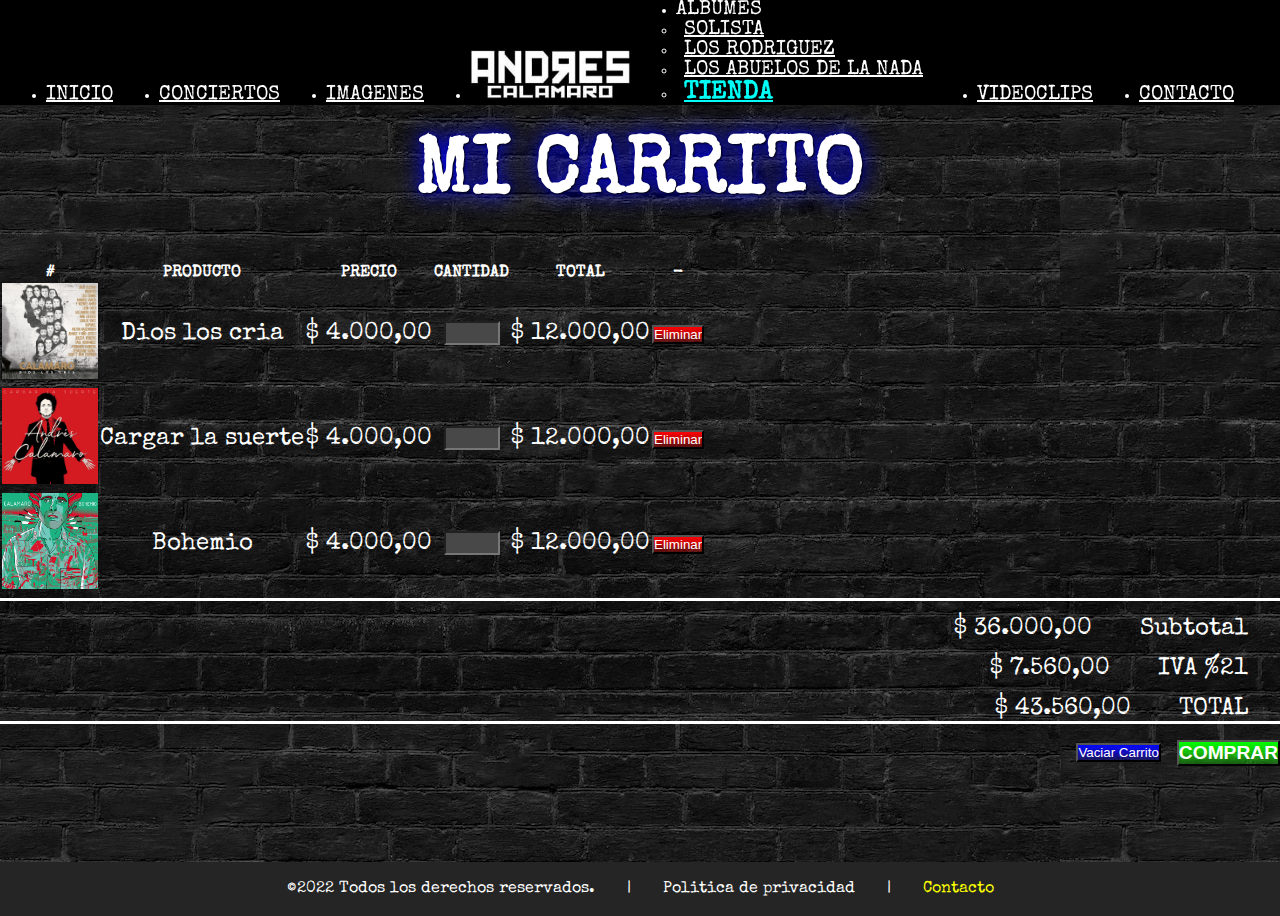
==== pages/carrito.html @ c24d17b8 "Implementacion JS pagina tienda. Respuesta boton agregar y numero carrito" ====
<!DOCTYPE html>
<html lang="es">
<head>
    <meta charset="UTF-8">
    <meta http-equiv="X-UA-Compatible" content="IE=edge">
    <meta name="viewport" content="width=device-width, initial-scale=1.0">
    <meta name="description" content="Finaliza la compra y llevate todos los productos de tu carrito">
    <meta name="keywords" content="Andres, Calamaro, Musica, Music, Rock, Cantante, Singer, Albumes, Recitales, Videoclips">
    <link rel="shortcut icon" href="../assets/favicon.jpg" type="image/x-icon">
    <link href="https://cdn.jsdelivr.net/npm/bootstrap@5.2.0-beta1/dist/css/bootstrap.min.css" rel="stylesheet" integrity="sha384-0evHe/X+R7YkIZDRvuzKMRqM+OrBnVFBL6DOitfPri4tjfHxaWutUpFmBp4vmVor" crossorigin="anonymous">
    <link rel="stylesheet" href="../styles/styles.css">
    <title>Andres Calamaro | Carrito</title>
</head>

<body>

     <!-- Cabecera de la pagina -->
    <header class="container-fluid">
           <!-- Barra de navegacion -->
        <nav class="row navbar navbar-expand-lg navbar-dark">
            <!-- Enlaces de navegacion -->
            <div class="container-fluid hamburguesa">
                <div class="divHamburguesa">
                    <a class="logo logoHamburguesa" href="../index.html">
                    <img src="../assets/logoNegro.png" alt="Logo" title="Logo" height="50px" width="160px" />        
                    </a>
                    <button class="navbar-toggler" type="button" data-bs-toggle="collapse" data-bs-target="#navbarNavDropdown" aria-controls="navbarNavDropdown" aria-expanded="false" aria-label="Toggle navigation">
                      <span class="navbar-toggler-icon"></span>
                    </button> 
                </div>    
                <div class="collapse navbar-collapse" id="navbarNavDropdown">
                  <ul class="navbar-nav">
                    <li class="nav-item">
                      <a class="nav-link" href="../index.html">INICIO</a>
                    </li>
                    <li class="nav-item">
                      <a class="nav-link" aria-current="page" href="conciertos.html">CONCIERTOS</a>
                    </li>
                    <li class="nav-item">
                      <a class="nav-link" href="imagenes.html">IMAGENES</a>
                    </li>
                    <!-- Logo de la pagina -->
                    <li class="nav-item logoli">
                      <a class="nav-link logo" href="../index.html">
                          <img src="../assets/logoNegro.png" alt="Logo" title="Logo" height="50px" width="160px" />        
                      </a>
                    </li>
                    <!-- Fin logo de la pagina -->
                    <li class="nav-item dropdown">
                      <a class="nav-link dropdown-toggle" id="navbarDropdownMenuLink" role="button" data-bs-toggle="dropdown" aria-expanded="false">
                        ALBUMES
                      </a>
                      <ul class="dropdown-menu" aria-labelledby="navbarDropdownMenuLink">
                        <li><a class="dropdown-item" href="solista.html">SOLISTA</a></li>
                        <li><a class="dropdown-item" href="losRodriguez.html">LOS RODRIGUEZ</a></li>
                        <li><a class="dropdown-item" href="losAbuelosDeLaNada.html">LOS ABUELOS DE LA NADA</a></li>
                        <li><a class="dropdown-item itemTienda" href="tienda.html">TIENDA</a></li>
                      </ul>
                    </li>
                    <li class="nav-item">
                      <a class="nav-link" href="videoclips.html">VIDEOCLIPS</a>
                    </li>
                    <li class="nav-item">
                      <a class="nav-link" href="contacto.html">CONTACTO</a>
                    </li>
                  </ul>
                  <!-- Fin enlaces de navegacion -->
                </div>
            </div>       
        </nav>
        <!-- Fin de la barra de navegacion -->
    </header>
    <!-- Fin de la cabecera -->
    
    <main class="container">
        <div class="row">
          <!-- Titulo -->
          <h1>MI CARRITO</h1> 
          <!-- Fin titulo -->
        <div class="row">
          <div class="table-responsive">
          <table class="table caption-top">
            <thead class="table-dark">
              <tr>
                <th scope="col">#</th>
                <th scope="col">PRODUCTO</th>
                <th scope="col">PRECIO</th>
                <th scope="col">CANTIDAD</th>
                <th scope="col">TOTAL</th>
                <th scope="col">-</th>
              </tr>
            </thead>
            <tbody>
              <tr>
                <th scope="row"><img src="../assets/diosLosCria.jpg" alt="Dios los cria"></th>
                <td>Dios los cria</td>
                <td>$ 4.000,00</td>
                <td><input class="cantidad" type="number" value="cantidad" min="1" max="99"></td>
                <td>$ 12.000,00</td>
                <td><input class="btn botonEliminar" type="submit" value="Eliminar" ></td>
              </tr>
              <tr>
                <th scope="row"><img src="../assets/cargarLaSuerte.jpg" alt="Cargar la suerte"></th>
                <td>Cargar la suerte</td>
                <td>$ 4.000,00</td>
                <td><input class="cantidad" type="number" value="cantidad" min="1" max="99"></td>
                <td>$ 12.000,00</td>
                <td><input class="btn botonEliminar" type="submit" value="Eliminar" ></td>
              </tr>
              <tr>
                <th scope="row"><img src="../assets/bohemio.png" alt="Bohemio"></th>
                <td>Bohemio</td>
                <td>$ 4.000,00</td>
                <td><input class="cantidad" type="number" value="cantidad" min="1" max="99"></td>
                <td>$ 12.000,00</td>
                <td><input class="btn botonEliminar" type="submit" value="Eliminar"></td>
              </tr>
            </tbody>
          </table>
          </div>

          <div class="calculo">
            <ul>
              <li id="subtotal">$ 36.000,00</li>
              <li>Subtotal</li>
            </ul>
            <ul>
              <li id="iva">$ 7.560,00</li>
              <li>IVA %21</li>
            </ul>
            <ul>
              <li id="total">$ 43.560,00</li>
              <li>TOTAL</li>
            </ul>
          </div>
          
          <div class="botonesCarrito">
            <input class="btn botonVaciarCarrito" type="submit" value="Vaciar Carrito">
            <input class="btn botonComprar" type="submit" value="COMPRAR">  
          </div>
        
        </div>
    </main>   

    <!-- Pie de pagina -->
    <footer class="container-fluid">
        <div class="row">
          <ul>
            <li>©2022 Todos los derechos reservados.</li>
            <li>|</li>
            <li>Politica de privacidad</li>
            <li>|</li>
            <li><a href="contacto.html">Contacto</a></li>
        </ul>
        </div>        
    </footer>
    <!-- Fin pie de pagina -->

    <script src="https://cdn.jsdelivr.net/npm/bootstrap@5.2.0-beta1/dist/js/bootstrap.bundle.min.js" integrity="sha384-pprn3073KE6tl6bjs2QrFaJGz5/SUsLqktiwsUTF55Jfv3qYSDhgCecCxMW52nD2" crossorigin="anonymous"></script>
    <script src="/js/javascript.js"></script>
  </body>

</html>
---- styles/styles.css ----
@import url("https://fonts.googleapis.com/css2?family=Special+Elite&display=swap");
@keyframes aparecer {
  0% {
    opacity: 0;
  }
  100% {
    opacity: 1;
  }
}
@keyframes alejar {
  0% {
    transform: scale(2);
  }
  100% {
    transform: scale(1);
  }
}
* {
  margin: 0;
  padding: 0;
  box-sizing: border-box;
}

header, body, footer {
  font-family: "Special Elite", cursive;
  color: #ffffff;
}

body {
  display: grid;
  grid-template-columns: 1fr;
  grid-template-rows: 1.3fr auto 1fr;
  align-content: space-between;
  background-image: url("../assets/ImagenFondo.png");
  background-color: #000000;
}

h1 {
  text-align: center;
  text-shadow: 1px 1px 2px #020202, 0 0 25px #0000ff, 0 0 5px #00008b;
  font-size: 5rem;
  font-weight: bold;
  padding-top: 2rem;
  padding-bottom: 3rem;
  animation: alejar 3s;
}

main {
  text-align: center;
  padding: 2rem 0 6rem 0;
  animation: aparecer 3s;
}

/* navbar //////////////////////////////////////////////////////////////////// */
.navbar {
  position: fixed;
  width: 100%;
  z-index: 1;
  background-color: #000000;
}
.navbar .navbar-nav {
  display: flex;
  flex-direction: row;
  justify-content: space-evenly;
  align-items: flex-end;
  background-color: #000000;
  width: 100%;
}
.navbar .navbar-nav .nav-item .nav-link {
  color: #ffffff;
  font-size: 20px;
  transition: 0.5s;
}
.navbar .navbar-nav .nav-item .nav-link.active, .navbar .navbar-nav .nav-item .nav-link:hover {
  color: #ad0c0c !important;
  text-decoration: underline overline #ad0c0c;
  transform: scale(1.2);
}
.navbar .navbar-nav .nav-item .nav-link.logo {
  transform: none;
}
.navbar .navbar-nav .nav-item .dropdown-menu {
  background-color: #000000;
  z-index: 1;
}
.navbar .navbar-nav .nav-item .dropdown-menu .dropdown-item {
  padding: 0.5rem;
  font-size: 20px;
  text-align: center;
  color: #ffffff;
  white-space: unset;
  transition: 0.5s;
}
.navbar .navbar-nav .nav-item .dropdown-menu .dropdown-item:hover {
  text-decoration: none;
  background: none;
  color: #ffff00;
}
.navbar .navbar-nav .nav-item .dropdown-menu .dropdown-item.itemTienda {
  color: #00fff7;
  font-size: 25px;
  font-weight: bolder;
}
.navbar .navbar-nav .nav-item .dropdown-menu .dropdown-item.itemTienda:hover {
  transform: scale(1.3);
}

/* footer //////////////////////////////////////////////////////////////////// */
footer ul {
  list-style-type: none;
  display: flex;
  flex-direction: row;
  justify-content: center;
  align-items: center;
  padding: 1.2rem;
  gap: 2rem;
  background-color: #252525;
  margin-bottom: 0;
}
footer ul li {
  color: #ffffff;
  text-decoration: none;
}
footer ul li a {
  color: #fbff00;
  text-decoration: none;
}
footer ul li a:hover {
  text-decoration: underline;
  color: #fbff00;
}

/* ///////////////////////////////////////////////////////////////////////////////////////////////////////////////////////////////////////////// */
/* /////////////////////////////////////////////// R E S P O N S I V E - G E N E R A L ////////////////////////////////////////////////////////// *
/* ///////////////////////////////////////////////////////////////////////////////////////////////////////////////////////////////////////////// */
@media screen and (min-width: 993px) {
  .divHamburguesa {
    display: none;
  }
}
@media screen and (max-width: 992px) {
  .navbar .hamburguesa {
    justify-content: center !important;
  }
  .navbar .hamburguesa .divHamburguesa {
    display: flex;
    flex-direction: column;
    justify-content: center;
    align-items: unset;
    gap: 10px;
  }
  .navbar .hamburguesa .divHamburguesa .navbar-toggler {
    padding: 0;
    font-size: 1rem;
  }
  .navbar .navbar-nav {
    display: flex;
    flex-direction: column;
    justify-content: center;
    align-items: center;
  }
  .navbar .navbar-nav .nav-item {
    width: 100%;
    text-align: center;
    border: #ffffff solid;
    padding-top: 3px;
  }
  .navbar .navbar-nav .nav-item .dropdown-menu {
    padding: 0;
    background-color: #000000;
  }
  .navbar .navbar-nav .nav-item .dropdown-menu .dropdown-item {
    border: #ff4242 solid;
    padding-top: 12px;
  }
  .navbar .navbar-nav .logoli {
    display: none;
  }
}
/* ///////////////////////////////////////////////////////////////////////////////////////////////////////////////////////////////////////////// */
/* //////////////////////////////////////////////////////// T A B L E T ///////////////////////////////////////////////////////////////////////// *
/* ///////////////////////////////////////////////////////////////////////////////////////////////////////////////////////////////////////////// */
@media screen and (max-width: 768px) {
  body {
    grid-template-columns: 100%;
    grid-template-rows: 1fr auto auto;
  }
  h1 {
    font-size: 4rem;
    margin-top: 6rem !important;
  }
  footer ul {
    display: flex;
    flex-direction: column;
    justify-content: center;
    align-items: center;
    gap: 0.5rem;
  }
}
/* ///////////////////////////////////////////////////////////////////////////////////////////////////////////////////////////////////////////// */
/* //////////////////////////////////////////////////////// M O B I L E //////////////////////////////////////////////////////////////////////// */
/* ///////////////////////////////////////////////////////////////////////////////////////////////////////////////////////////////////////////// */
@media screen and (max-width: 390px) {
  h1 {
    font-size: 2.5rem;
  }
}
.index {
  display: flex;
  flex-direction: row;
  justify-content: center;
  align-items: center;
  gap: 3rem;
}
.index .bio {
  text-align: justify;
  font-size: 28px;
}
.index .imagenIndex {
  border-radius: 50%;
  max-width: 100%;
  height: auto;
  transition: all 2s;
  padding-right: 1rem;
}
.index .imagenIndex:hover {
  transform: rotateY(180deg);
}

.redesSociales {
  list-style-type: none;
  display: flex;
  flex-direction: row;
  justify-content: center;
  align-items: center;
  padding: 2rem;
  gap: 3rem;
  margin-top: 2rem;
}
.redesSociales img {
  transition: all 1s;
}
.redesSociales img:hover {
  transform: scale(1.5);
}

/* ///////////////////////////////////////////////////////////////////////////////////////////////////////////////////////////////////////////// */
/* /////////////////////////////////////////////// R E S P O N S I V E - G E N E R A L ////////////////////////////////////////////////////////// *
/* ///////////////////////////////////////////////////////////////////////////////////////////////////////////////////////////////////////////// */
@media screen and (max-width: 992px) {
  .index {
    flex-flow: column wrap;
  }
  .index .bio {
    min-width: 100%;
  }
  .index .imagenIndex {
    padding-right: 1rem;
    padding-left: 1rem;
  }
}
/* ///////////////////////////////////////////////////////////////////////////////////////////////////////////////////////////////////////////// */
/* //////////////////////////////////////////////////////// T A B L E T ///////////////////////////////////////////////////////////////////////// *
/* ///////////////////////////////////////////////////////////////////////////////////////////////////////////////////////////////////////////// */
@media screen and (max-width: 768px) {
  .redesSociales {
    display: grid;
    grid-template-areas: "red1 . red2 . red3" ". red4 . red5 .";
    justify-content: center;
    max-width: 100%;
  }
  .redesSociales .red1 {
    grid-area: red1;
  }
  .redesSociales .red2 {
    grid-area: red2;
  }
  .redesSociales .red3 {
    grid-area: red3;
  }
  .redesSociales .red4 {
    grid-area: red4;
  }
  .redesSociales .red5 {
    grid-area: red5;
  }
  .redesSociales img {
    transform: scale(1.2);
  }
}
/* ///////////////////////////////////////////////////////////////////////////////////////////////////////////////////////////////////////////// */
/* //////////////////////////////////////////////////////// M O B I L E //////////////////////////////////////////////////////////////////////// */
/* ///////////////////////////////////////////////////////////////////////////////////////////////////////////////////////////////////////////// */
@media screen and (max-width: 576px) {
  .index .bio {
    hyphens: auto;
  }
  .redesSociales {
    display: grid;
    grid-template-areas: "red1 . red2" ". red3 ." "red4 . red5";
    justify-content: center;
  }
  .redesSociales .red1 {
    grid-area: red1;
  }
  .redesSociales .red2 {
    grid-area: red2;
  }
  .redesSociales .red3 {
    grid-area: red3;
  }
  .redesSociales .red4 {
    grid-area: red4;
  }
  .redesSociales .red5 {
    grid-area: red5;
  }
}
.albumes h2 {
  text-shadow: 1px 1px 2px #020202, 0 0 25px #ff0000, 0 0 5px #8b0000;
  font-size: 4rem;
  font-weight: bold;
  text-align: left;
  margin-bottom: 0 !important;
  margin-top: 3rem !important;
}
.albumes div img {
  border-radius: 12px;
  width: 100%;
  transition: all 1s;
}
.albumes div img:hover {
  filter: saturate(200%);
}
.albumes div iframe {
  border-radius: 12px;
  width: 100%;
  height: 100%;
}

/* ///////////////////////////////////////////////////////////////////////////////////////////////////////////////////////////////////////////// */
/* /////////////////////////////////////////////// R E S P O N S I V E - G E N E R A L ////////////////////////////////////////////////////////// *
/* ///////////////////////////////////////////////////////////////////////////////////////////////////////////////////////////////////////////// */
@media screen and (max-width: 1200px) {
  .albumes h2 {
    font-size: 3rem;
  }
}
@media screen and (max-width: 992px) {
  .albumes h2 {
    font-size: 2rem;
  }
}
/* ///////////////////////////////////////////////////////////////////////////////////////////////////////////////////////////////////////////// */
/* //////////////////////////////////////////////////////// T A B L E T ///////////////////////////////////////////////////////////////////////// *
/* ///////////////////////////////////////////////////////////////////////////////////////////////////////////////////////////////////////////// */
@media screen and (max-width: 768px) {
  .albumes h2 {
    text-align: center;
    font-size: 3rem;
  }
  .albumes div {
    display: flex;
    flex-direction: column;
    justify-content: center;
    align-items: center;
    gap: 5px;
  }
  .albumes div img {
    width: 100%;
    height: auto;
  }
  .albumes div iframe {
    width: 100%;
    height: 30rem;
  }
}
/* ///////////////////////////////////////////////////////////////////////////////////////////////////////////////////////////////////////////// */
/* //////////////////////////////////////////////////////// M O B I L E //////////////////////////////////////////////////////////////////////// */
/* ///////////////////////////////////////////////////////////////////////////////////////////////////////////////////////////////////////////// */
@media screen and (max-width: 576px) {
  .albumes h2 {
    font-size: 2rem;
  }
}
.conciertos .concierto {
  text-align: center;
  font-size: 30px;
  margin-bottom: 3rem;
}
.conciertos .concierto img {
  width: 35px;
  height: 25px;
}
.conciertos .concierto button {
  background: linear-gradient(to bottom, #ff0000, rgba(255, 0, 0, 0.6862745098), rgba(255, 0, 0, 0.2666666667));
}
.conciertos .concierto button:hover {
  filter: saturate(150%);
}
.conciertos .concierto button:active {
  transform: scale(0.9);
  background: linear-gradient(to bottom, #ffffff, rgba(169, 169, 169, 0.6862745098), rgba(0, 0, 0, 0.3725490196));
}

/* ///////////////////////////////////////////////////////////////////////////////////////////////////////////////////////////////////////////// */
/* //////////////////////////////////////////////////////// T A B L E T ///////////////////////////////////////////////////////////////////////// *
/* ///////////////////////////////////////////////////////////////////////////////////////////////////////////////////////////////////////////// */
@media screen and (max-width: 768px) {
  .conciertos {
    width: 100%;
  }
}
/* ///////////////////////////////////////////////////////////////////////////////////////////////////////////////////////////////////////////// */
/* //////////////////////////////////////////////////////// M O B I L E //////////////////////////////////////////////////////////////////////// */
/* ///////////////////////////////////////////////////////////////////////////////////////////////////////////////////////////////////////////// */
@media screen and (max-width: 576px) {
  .fechasDeConciertos {
    font-size: 3.5rem;
  }
}
@media screen and (max-width: 390px) {
  .fechasDeConciertos {
    font-size: 2.5rem;
  }
}
.formulario {
  display: flex;
  flex-direction: row;
  justify-content: center;
  align-items: center;
}
.formulario form {
  font-size: 1rem;
  width: min-content;
  max-width: 100%;
  background-color: #000000;
  padding: 4rem;
  border-radius: 2%;
}
.formulario form input {
  text-align: center;
}
.formulario form textarea {
  max-width: 100%;
  border-radius: 2%;
  padding: 1rem;
}
.formulario form select option {
  text-align: center;
}
.formulario form label {
  font-size: 1.3rem;
  text-shadow: 1px 1px 2px #020202, 0 0 25px #ff0000, 0 0 5px #8b0000;
}
.formulario form .btn-enviar {
  background: linear-gradient(to bottom, #0000ff, rgba(17, 0, 255, 0.6862745098), rgba(0, 0, 255, 0.2666666667));
  color: #ffffff;
}
.formulario form .btn-enviar:active {
  transform: scale(0.9);
}
.formulario form .btn-restablecer {
  background: linear-gradient(to bottom, #9d9999, rgba(77, 77, 80, 0.6862745098), rgba(27, 27, 28, 0.2666666667));
  color: #ffffff;
}
.formulario form .btn-restablecer:active {
  transform: scale(0.9);
}

/* ///////////////////////////////////////////////////////////////////////////////////////////////////////////////////////////////////////////// */
/* //////////////////////////////////////////////////////// T A B L E T ///////////////////////////////////////////////////////////////////////// *
/* ///////////////////////////////////////////////////////////////////////////////////////////////////////////////////////////////////////////// */
@media screen and (max-width: 768px) {
  .formulario {
    width: 100%;
    height: auto;
  }
  .formulario .form {
    width: 100%;
    height: auto;
  }
}
/* ///////////////////////////////////////////////////////////////////////////////////////////////////////////////////////////////////////////// */
/* //////////////////////////////////////////////////////// M O B I L E //////////////////////////////////////////////////////////////////////// */
/* ///////////////////////////////////////////////////////////////////////////////////////////////////////////////////////////////////////////// */
.imagenes {
  display: grid;
  grid-template-columns: repeat(12, 1fr);
  grid-template-rows: repeat(12, 1fr);
  grid-column-gap: 20px;
  grid-row-gap: 20px;
}
.imagenes .imagen1 {
  grid-area: 1/1/5/4;
}
.imagenes .imagen2 {
  grid-area: 5/1/9/4;
}
.imagenes .imagen3 {
  grid-area: 9/1/13/4;
}
.imagenes .imagen4 {
  grid-area: 9/10/13/13;
}
.imagenes .imagen5 {
  grid-area: 5/10/9/13;
}
.imagenes .imagen6 {
  grid-area: 1/10/5/13;
}
.imagenes .imagen7 {
  grid-area: 1/4/7/10;
}
.imagenes .imagen8 {
  grid-area: 7/4/13/10;
}
.imagenes .imagen9 {
  grid-area: 1/1/6/5;
}
.imagenes .imagen10 {
  grid-area: 1/9/6/13;
}
.imagenes .imagen11 {
  grid-area: 6/1/13/5;
}
.imagenes .imagen12 {
  grid-area: 6/9/13/13;
}
.imagenes .imagen13 {
  grid-area: 1/5/8/9;
}
.imagenes .imagen14 {
  grid-area: 8/5/13/9;
}
.imagenes .imagen {
  border-radius: 15px;
  width: 100%;
  height: 100%;
  object-fit: cover;
  transition: all 1s;
}
.imagenes .imagen:hover {
  filter: blur(3px);
  transform: scale(0.9);
  cursor: pointer;
}

.modal .modal-dialog {
  max-width: 80%;
  background-color: #000000;
}
.modal .modal-dialog .modal-content {
  border: #000000 solid 10px;
  border-radius: 0;
}
.modal .modal-dialog .modal-content .btn-close {
  position: absolute;
  cursor: pointer;
  font-size: 2rem;
  right: 0;
}

/* ///////////////////////////////////////////////////////////////////////////////////////////////////////////////////////////////////////////// */
/* //////////////////////////////////////////////////////// T A B L E T ///////////////////////////////////////////////////////////////////////// *
/* ///////////////////////////////////////////////////////////////////////////////////////////////////////////////////////////////////////////// */
@media screen and (max-width: 768px) {
  .imagenes {
    grid-template-columns: repeat(2, 1fr);
    grid-template-rows: repeat(4, 1fr);
  }
  .imagenes.imagenes2 {
    display: grid;
    grid-template-columns: repeat(2, 1fr);
    grid-template-rows: repeat(3, 1fr);
    grid-column-gap: 20px;
    grid-row-gap: 20px;
    margin-top: 20px;
  }
  .imagenes .imagen1 {
    grid-area: 1/1/2/2;
  }
  .imagenes .imagen2 {
    grid-area: 1/2/2/3;
  }
  .imagenes .imagen3 {
    grid-area: 2/1/3/2;
  }
  .imagenes .imagen4 {
    grid-area: 2/2/3/3;
  }
  .imagenes .imagen5 {
    grid-area: 3/1/4/2;
  }
  .imagenes .imagen6 {
    grid-area: 3/2/4/3;
  }
  .imagenes .imagen7 {
    grid-area: 4/1/5/2;
  }
  .imagenes .imagen8 {
    grid-area: 4/2/5/3;
  }
  .imagenes .imagen9 {
    grid-area: 1/1/2/2;
  }
  .imagenes .imagen10 {
    grid-area: 1/2/2/3;
  }
  .imagenes .imagen11 {
    grid-area: 2/1/3/2;
  }
  .imagenes .imagen12 {
    grid-area: 2/2/3/3;
  }
  .imagenes .imagen13 {
    grid-area: 3/1/4/2;
  }
  .imagenes .imagen14 {
    grid-area: 3/2/4/3;
  }
  .modal.show {
    display: flex !important;
    justify-content: center;
    align-items: center;
  }
}
/* ///////////////////////////////////////////////////////////////////////////////////////////////////////////////////////////////////////////// */
/* //////////////////////////////////////////////////////// M O B I L E //////////////////////////////////////////////////////////////////////// */
/* ///////////////////////////////////////////////////////////////////////////////////////////////////////////////////////////////////////////// */
@media screen and (max-width: 576px) {
  .imagenes {
    display: flex;
    flex-direction: column;
    justify-content: center;
    align-items: center;
  }
  .imagenes.imagenes2 {
    display: flex;
    flex-direction: column;
    justify-content: center;
    align-items: center;
  }
  .modal .modal-dialog {
    max-width: 100%;
  }
}
.parVideos {
  display: flex;
  justify-content: center;
  width: 100%;
  margin: 0;
}
.parVideos .video {
  text-align: center;
}
.parVideos .video iframe {
  border-radius: 10px;
  width: 100%;
  height: 25rem;
}
.parVideos .video h3 {
  text-shadow: 1px 1px 2px #020202, 0 0 25px #ff0000, 0 0 5px #8b0000;
  font-size: 3rem;
  font-weight: bold;
  margin-bottom: 0;
  margin-top: 4rem;
}

/* ///////////////////////////////////////////////////////////////////////////////////////////////////////////////////////////////////////////// */
/* /////////////////////////////////////////////// R E S P O N S I V E - G E N E R A L ////////////////////////////////////////////////////////// *
/* ///////////////////////////////////////////////////////////////////////////////////////////////////////////////////////////////////////////// */
@media screen and (max-width: 1200px) {
  .parVideos .video iframe {
    height: 18rem;
  }
  .parVideos .video h3 {
    font-size: 3rem;
  }
}
@media screen and (max-width: 992px) {
  .parVideos .video iframe {
    height: 13rem;
  }
  .parVideos .video h3 {
    font-size: 2rem;
  }
}
/* ///////////////////////////////////////////////////////////////////////////////////////////////////////////////////////////////////////////// */
/* //////////////////////////////////////////////////////// T A B L E T ///////////////////////////////////////////////////////////////////////// *
/* ///////////////////////////////////////////////////////////////////////////////////////////////////////////////////////////////////////////// */
@media screen and (max-width: 768px) {
  .parVideos .video iframe {
    height: 20rem;
  }
  .parVideos .video h3 {
    font-size: 3rem;
  }
}
/* ///////////////////////////////////////////////////////////////////////////////////////////////////////////////////////////////////////////// */
/* //////////////////////////////////////////////////////// M O B I L E //////////////////////////////////////////////////////////////////////// */
/* ///////////////////////////////////////////////////////////////////////////////////////////////////////////////////////////////////////////// */
@media screen and (max-width: 576px) {
  .parVideos .video iframe {
    height: 16rem;
  }
  .parVideos .video h3 {
    font-size: 2rem;
  }
}
.lineaTienda {
  margin-right: 0;
  margin-left: 0;
  margin-bottom: 2rem;
}
.lineaTienda .card {
  --bs-card-bg: none;
  border-color: #0000ff solid;
}
.lineaTienda .card .card-body {
  background-color: black;
  flex: none;
}
.lineaTienda .card .card-body .card-title {
  font-size: 2rem;
  font-weight: bolder;
  text-shadow: 1px 1px 2px #020202, 0 0 25px #ff0000, 0 0 5px #8b0000;
}
.lineaTienda .card .card-body .card-text, .lineaTienda .card .card-body .card-price {
  font-size: 1.5rem;
}
.lineaTienda .card .card-body .card-price {
  color: #adff2f;
}
.lineaTienda .card .card-body .botonAgregar {
  background: linear-gradient(to bottom, #0000ff, rgba(17, 0, 255, 0.6862745098), rgba(0, 0, 255, 0.2666666667));
  color: #ffffff;
  max-width: 100%;
}
.lineaTienda .card .card-body .botonAgregar:active {
  transform: scale(0.9);
}
.lineaTienda .card .card-body .botonAgregar.botonAgregado {
  background: linear-gradient(to bottom, #00ff11, rgba(34, 255, 0, 0.6862745098), rgba(4, 255, 0, 0.2666666667));
}

.iconoCarrito {
  position: fixed;
  bottom: 1rem;
  right: 1rem;
}
.iconoCarrito img {
  width: 6rem;
}

.iconoCantidadCarrito {
  position: fixed;
  width: 2.2rem;
  height: 2.2rem;
  bottom: 5.1rem;
  right: 2.6rem;
  padding-top: 5.5px;
  background-color: #d32525;
  color: #FFF;
  border-radius: 50px;
  text-decoration: none;
  font-size: 1rem;
  z-index: 1;
  border: #ffff00 solid;
}
.iconoCantidadCarrito:hover {
  color: #FFF;
}

/* ///////////////////////////////////////////////////////////////////////////////////////////////////////////////////////////////////////////// */
/* //////////////////////////////////////////////////////// T A B L E T ///////////////////////////////////////////////////////////////////////// *
/* ///////////////////////////////////////////////////////////////////////////////////////////////////////////////////////////////////////////// */
@media only screen and (min-width: 768px) and (max-width: 970px) {
  .lineaTienda .card .card-body .botonAgregar {
    font-size: 0.6rem;
  }
}
@media screen and (max-width: 768px) {
  .lineaTienda .card {
    margin-bottom: 2rem;
  }
}
table tbody {
  color: #ffffff;
  font-size: 1.5rem;
}
table tbody tr th img {
  width: 6rem;
}
table tbody tr td {
  vertical-align: middle;
}
table tbody tr td .botonEliminar {
  background: linear-gradient(to bottom, #ff0000, rgba(255, 0, 0, 0.6862745098), rgba(255, 0, 0, 0.2666666667));
  color: #ffffff;
}
table tbody tr td .botonEliminar:active {
  transform: scale(0.9);
  background: linear-gradient(to bottom, #ffffff, rgba(169, 169, 169, 0.6862745098), rgba(0, 0, 0, 0.3725490196));
}
table tbody tr td .cantidad {
  width: 3.5rem;
  color: #ffffff;
  background-color: #484848;
  padding-left: 1.2rem;
  padding-top: 0.3rem;
}
table tbody tr td .cantidad:hover {
  padding-left: 0.3rem;
  padding-top: 0.3rem;
}

.calculo {
  border-bottom: #ffffff solid;
  border-top: #ffffff solid;
  margin-bottom: 1rem;
  padding-right: 2rem;
}
.calculo ul {
  list-style-type: none;
  display: flex;
  flex-direction: row;
  justify-content: right;
  align-items: center;
  gap: 3rem;
  margin-top: 1rem;
}
.calculo ul li {
  font-size: 1.5rem;
}

.botonesCarrito {
  display: flex;
  flex-direction: row;
  justify-content: right;
  align-items: center;
}
.botonesCarrito .botonVaciarCarrito {
  background: linear-gradient(to bottom, #0008ff, rgba(13, 0, 255, 0.6862745098), rgba(0, 0, 255, 0.2666666667));
  color: #ffffff;
  margin-right: 1rem;
}
.botonesCarrito .botonVaciarCarrito:active {
  transform: scale(0.9);
}
.botonesCarrito .botonComprar {
  background: linear-gradient(to bottom, #00ff00, rgba(21, 255, 0, 0.6862745098), rgba(21, 255, 0, 0.2666666667));
  color: #ffffff;
  font-weight: bolder;
  font-size: 1.2rem;
}
.botonesCarrito .botonComprar:active {
  transform: scale(0.9);
}

/* ///////////////////////////////////////////////////////////////////////////////////////////////////////////////////////////////////////////// */
/* //////////////////////////////////////////////////////// T A B L E T ///////////////////////////////////////////////////////////////////////// *
/* ///////////////////////////////////////////////////////////////////////////////////////////////////////////////////////////////////////////// */
@media screen and (max-width: 768px) {
  .botonesCarrito {
    display: flex;
    flex-direction: row;
    justify-content: center;
    align-items: center;
  }
  .calculo {
    margin-left: 0.6rem;
  }
  .calculo ul {
    display: flex;
    flex-direction: row;
    justify-content: center;
    align-items: center;
  }
}

/*# sourceMappingURL=styles.css.map */
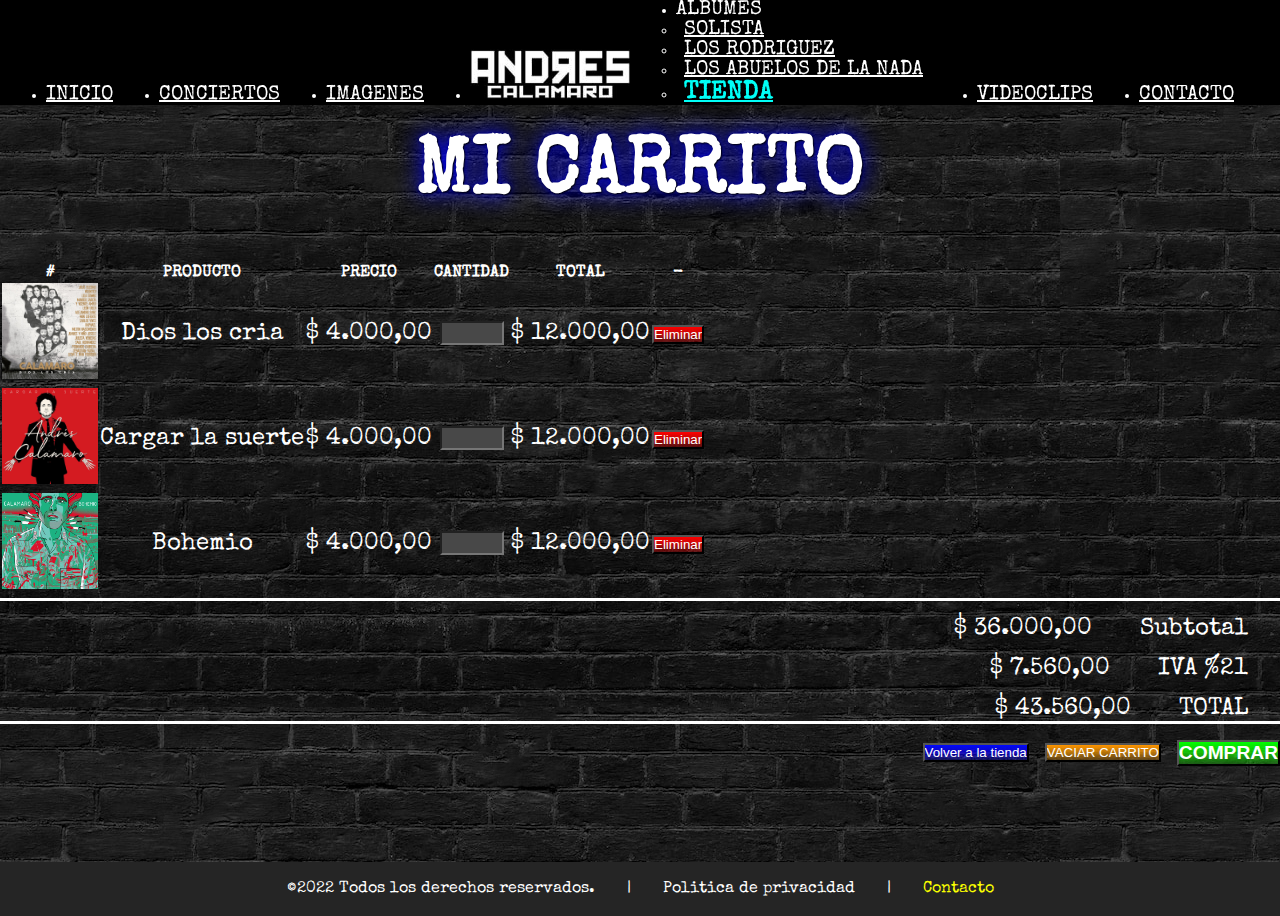
==== commit 400440b5: "Actualizacion agregar al carrito, eliminar producto y vaciar carrito" ====
--- a/pages/carrito.html
+++ b/pages/carrito.html
@@ -91,29 +91,29 @@
               </tr>
             </thead>
             <tbody>
-              <tr>
+              <tr class="productoEnCarrito">
                 <th scope="row"><img src="../assets/diosLosCria.jpg" alt="Dios los cria"></th>
                 <td>Dios los cria</td>
                 <td>$ 4.000,00</td>
                 <td><input class="cantidad" type="number" value="cantidad" min="1" max="99"></td>
                 <td>$ 12.000,00</td>
-                <td><input class="btn botonEliminar" type="submit" value="Eliminar" ></td>
+                <td><input class="btn botonEliminar" type="button" value="Eliminar" ></td>
               </tr>
-              <tr>
+              <tr class="productoEnCarrito">
                 <th scope="row"><img src="../assets/cargarLaSuerte.jpg" alt="Cargar la suerte"></th>
                 <td>Cargar la suerte</td>
                 <td>$ 4.000,00</td>
                 <td><input class="cantidad" type="number" value="cantidad" min="1" max="99"></td>
                 <td>$ 12.000,00</td>
-                <td><input class="btn botonEliminar" type="submit" value="Eliminar" ></td>
+                <td><input class="btn botonEliminar" type="button" value="Eliminar" ></td>
               </tr>
-              <tr>
+              <tr class="productoEnCarrito">
                 <th scope="row"><img src="../assets/bohemio.png" alt="Bohemio"></th>
                 <td>Bohemio</td>
                 <td>$ 4.000,00</td>
                 <td><input class="cantidad" type="number" value="cantidad" min="1" max="99"></td>
                 <td>$ 12.000,00</td>
-                <td><input class="btn botonEliminar" type="submit" value="Eliminar"></td>
+                <td><input class="btn botonEliminar" type="button" value="Eliminar"></td>
               </tr>
             </tbody>
           </table>
@@ -135,8 +135,9 @@
           </div>
           
           <div class="botonesCarrito">
-            <input class="btn botonVaciarCarrito" type="submit" value="Vaciar Carrito">
-            <input class="btn botonComprar" type="submit" value="COMPRAR">  
+            <a href="./tienda.html"> <input class="btn botonVolverALaTienda" type="button" value="Volver a la tienda"></a>
+            <input id="vaciarCarrito" class="btn botonVaciarCarrito" type="button" value="VACIAR CARRITO">
+            <input class="btn botonComprar" type="button" value="COMPRAR">  
           </div>
         
         </div>
--- a/styles/styles.css
+++ b/styles/styles.css
@@ -804,14 +804,14 @@
   background: linear-gradient(to bottom, #ffffff, rgba(169, 169, 169, 0.6862745098), rgba(0, 0, 0, 0.3725490196));
 }
 table tbody tr td .cantidad {
-  width: 3.5rem;
+  width: 4rem;
   color: #ffffff;
   background-color: #484848;
-  padding-left: 1.2rem;
+  padding-left: 1rem;
   padding-top: 0.3rem;
 }
 table tbody tr td .cantidad:hover {
-  padding-left: 0.3rem;
+  padding-left: 0.5rem;
   padding-top: 0.3rem;
 }
 
@@ -840,8 +840,16 @@
   justify-content: right;
   align-items: center;
 }
+.botonesCarrito .botonVolverALaTienda {
+  background: linear-gradient(to bottom, #0008ff, rgba(13, 0, 255, 0.6862745098), rgba(0, 0, 255, 0.2666666667));
+  color: #ffffff;
+  margin-right: 1rem;
+}
+.botonesCarrito .botonVolverALaTienda:active {
+  transform: scale(0.9);
+}
 .botonesCarrito .botonVaciarCarrito {
-  background: linear-gradient(to bottom, #0008ff, rgba(13, 0, 255, 0.6862745098), rgba(0, 0, 255, 0.2666666667));
+  background: linear-gradient(to bottom, #ff9500, rgba(255, 157, 0, 0.6862745098), rgba(255, 157, 0, 0.2666666667));
   color: #ffffff;
   margin-right: 1rem;
 }
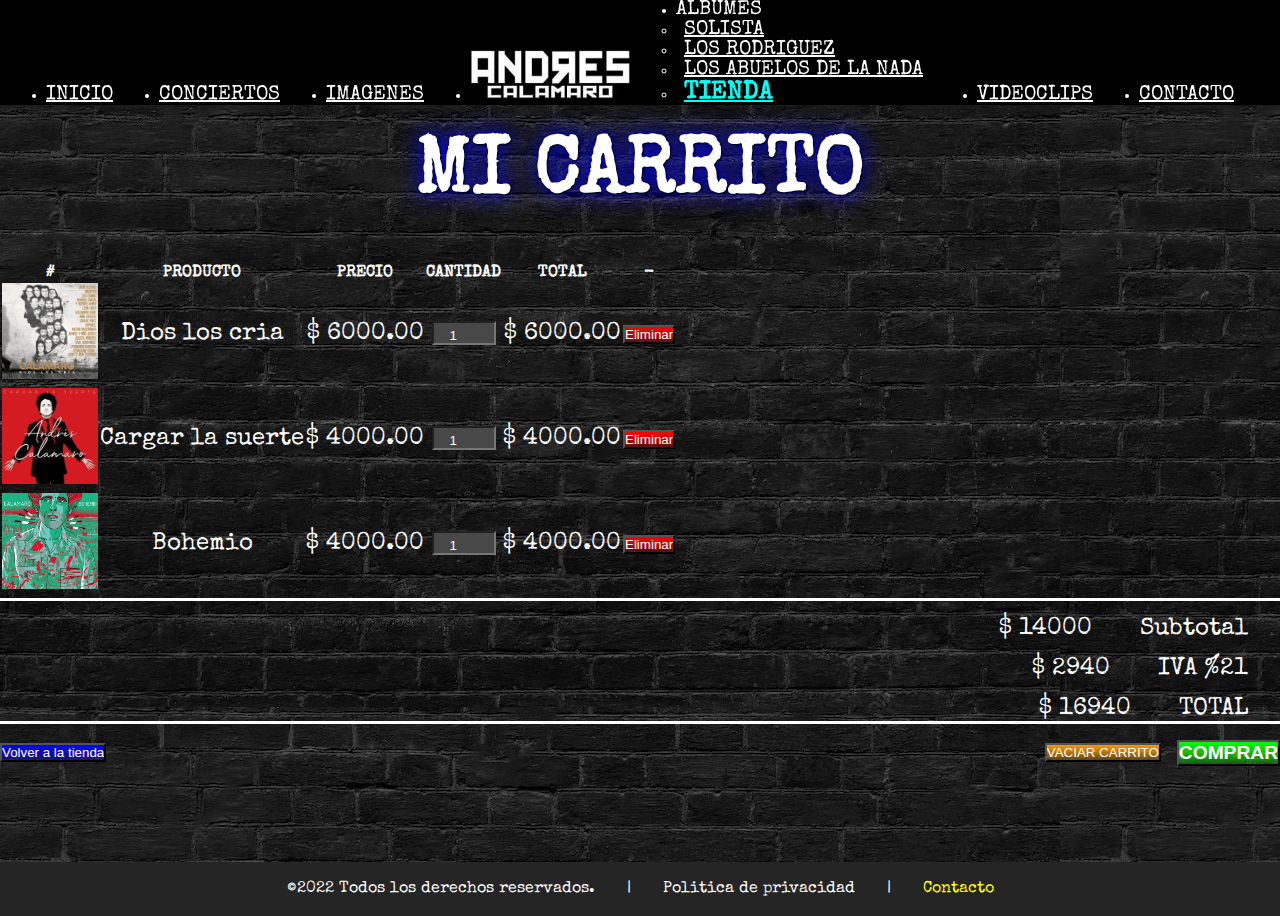
==== commit 0937766f: "Arreglo botones carrito, correccion agregar al carrito, eliminar producto, modificar carrito y calcu" ====
--- a/pages/carrito.html
+++ b/pages/carrito.html
@@ -90,29 +90,29 @@
                 <th scope="col">-</th>
               </tr>
             </thead>
-            <tbody>
+            <tbody id="carrito">
               <tr class="productoEnCarrito">
                 <th scope="row"><img src="../assets/diosLosCria.jpg" alt="Dios los cria"></th>
-                <td>Dios los cria</td>
-                <td>$ 4.000,00</td>
-                <td><input class="cantidad" type="number" value="cantidad" min="1" max="99"></td>
-                <td>$ 12.000,00</td>
+                <td class="tituloCarrito">Dios los cria</td>
+                <td class="precioCarrito">$ 6000.00</td>
+                <td><input class="cantidad" type="number" value="1" min="1" max="99"></td>
+                <td class="precioTotalCarrito">$ 6000.00</td>
                 <td><input class="btn botonEliminar" type="button" value="Eliminar" ></td>
               </tr>
               <tr class="productoEnCarrito">
                 <th scope="row"><img src="../assets/cargarLaSuerte.jpg" alt="Cargar la suerte"></th>
-                <td>Cargar la suerte</td>
-                <td>$ 4.000,00</td>
-                <td><input class="cantidad" type="number" value="cantidad" min="1" max="99"></td>
-                <td>$ 12.000,00</td>
+                <td class="tituloCarrito">Cargar la suerte</td>
+                <td class="precioCarrito">$ 4000.00</td>
+                <td><input class="cantidad" type="number" value="1" min="1" max="99"></td>
+                <td class="precioTotalCarrito">$ 4000.00</td>
                 <td><input class="btn botonEliminar" type="button" value="Eliminar" ></td>
               </tr>
               <tr class="productoEnCarrito">
                 <th scope="row"><img src="../assets/bohemio.png" alt="Bohemio"></th>
-                <td>Bohemio</td>
-                <td>$ 4.000,00</td>
-                <td><input class="cantidad" type="number" value="cantidad" min="1" max="99"></td>
-                <td>$ 12.000,00</td>
+                <td class="tituloCarrito">Bohemio</td>
+                <td class="precioCarrito">$ 4000.00</td>
+                <td><input class="cantidad" type="number" value="1" min="1" max="99"></td>
+                <td class="precioTotalCarrito">$ 4000.00</td>
                 <td><input class="btn botonEliminar" type="button" value="Eliminar"></td>
               </tr>
             </tbody>
@@ -121,24 +121,27 @@
 
           <div class="calculo">
             <ul>
-              <li id="subtotal">$ 36.000,00</li>
+              <li id="subtotal">$ 0.00</li>
               <li>Subtotal</li>
             </ul>
             <ul>
-              <li id="iva">$ 7.560,00</li>
+              <li id="iva">$ 0.00</li>
               <li>IVA %21</li>
             </ul>
             <ul>
-              <li id="total">$ 43.560,00</li>
+              <li id="total">$ 0.00</li>
               <li>TOTAL</li>
             </ul>
           </div>
           
           <div class="botonesCarrito">
             <a href="./tienda.html"> <input class="btn botonVolverALaTienda" type="button" value="Volver a la tienda"></a>
-            <input id="vaciarCarrito" class="btn botonVaciarCarrito" type="button" value="VACIAR CARRITO">
-            <input class="btn botonComprar" type="button" value="COMPRAR">  
+            <div class="botonesCarritoPrincipales">
+              <input id="vaciarCarrito" class="btn botonVaciarCarrito" type="button" value="VACIAR CARRITO">
+              <input id="comprar" class="btn botonComprar" type="button" value="COMPRAR">  
+            </div>
           </div>
+          
         
         </div>
     </main>   
--- a/styles/styles.css
+++ b/styles/styles.css
@@ -837,32 +837,38 @@
 .botonesCarrito {
   display: flex;
   flex-direction: row;
+  justify-content: space-between;
+  align-items: center;
+}
+.botonesCarrito .botonVolverALaTienda {
+  background: linear-gradient(to bottom, #0008ff, rgba(13, 0, 255, 0.6862745098), rgba(0, 0, 255, 0.2666666667));
+  color: #ffffff;
+  margin-right: 1rem;
+}
+.botonesCarrito .botonVolverALaTienda:active {
+  transform: scale(0.9);
+}
+.botonesCarrito .botonesCarritoPrincipales {
+  display: flex;
+  flex-direction: row;
   justify-content: right;
   align-items: center;
 }
-.botonesCarrito .botonVolverALaTienda {
-  background: linear-gradient(to bottom, #0008ff, rgba(13, 0, 255, 0.6862745098), rgba(0, 0, 255, 0.2666666667));
+.botonesCarrito .botonesCarritoPrincipales .botonVaciarCarrito {
+  background: linear-gradient(to bottom, #ff9500, rgba(255, 157, 0, 0.6862745098), rgba(255, 157, 0, 0.2666666667));
   color: #ffffff;
   margin-right: 1rem;
 }
-.botonesCarrito .botonVolverALaTienda:active {
+.botonesCarrito .botonesCarritoPrincipales .botonVaciarCarrito:active {
   transform: scale(0.9);
 }
-.botonesCarrito .botonVaciarCarrito {
-  background: linear-gradient(to bottom, #ff9500, rgba(255, 157, 0, 0.6862745098), rgba(255, 157, 0, 0.2666666667));
-  color: #ffffff;
-  margin-right: 1rem;
-}
-.botonesCarrito .botonVaciarCarrito:active {
-  transform: scale(0.9);
-}
-.botonesCarrito .botonComprar {
+.botonesCarrito .botonesCarritoPrincipales .botonComprar {
   background: linear-gradient(to bottom, #00ff00, rgba(21, 255, 0, 0.6862745098), rgba(21, 255, 0, 0.2666666667));
   color: #ffffff;
   font-weight: bolder;
   font-size: 1.2rem;
 }
-.botonesCarrito .botonComprar:active {
+.botonesCarrito .botonesCarritoPrincipales .botonComprar:active {
   transform: scale(0.9);
 }
 
@@ -872,9 +878,21 @@
 @media screen and (max-width: 768px) {
   .botonesCarrito {
     display: flex;
+    flex-direction: column;
+    justify-content: center;
+    align-items: center;
+    gap: 1rem;
+  }
+  .botonesCarrito .botonVolverALaTienda {
+    margin-left: 2rem;
+  }
+  .botonesCarrito .botonesCarritoPrincipales {
+    display: flex;
     flex-direction: row;
     justify-content: center;
     align-items: center;
+    gap: 1rem;
+    margin-left: 1rem;
   }
   .calculo {
     margin-left: 0.6rem;
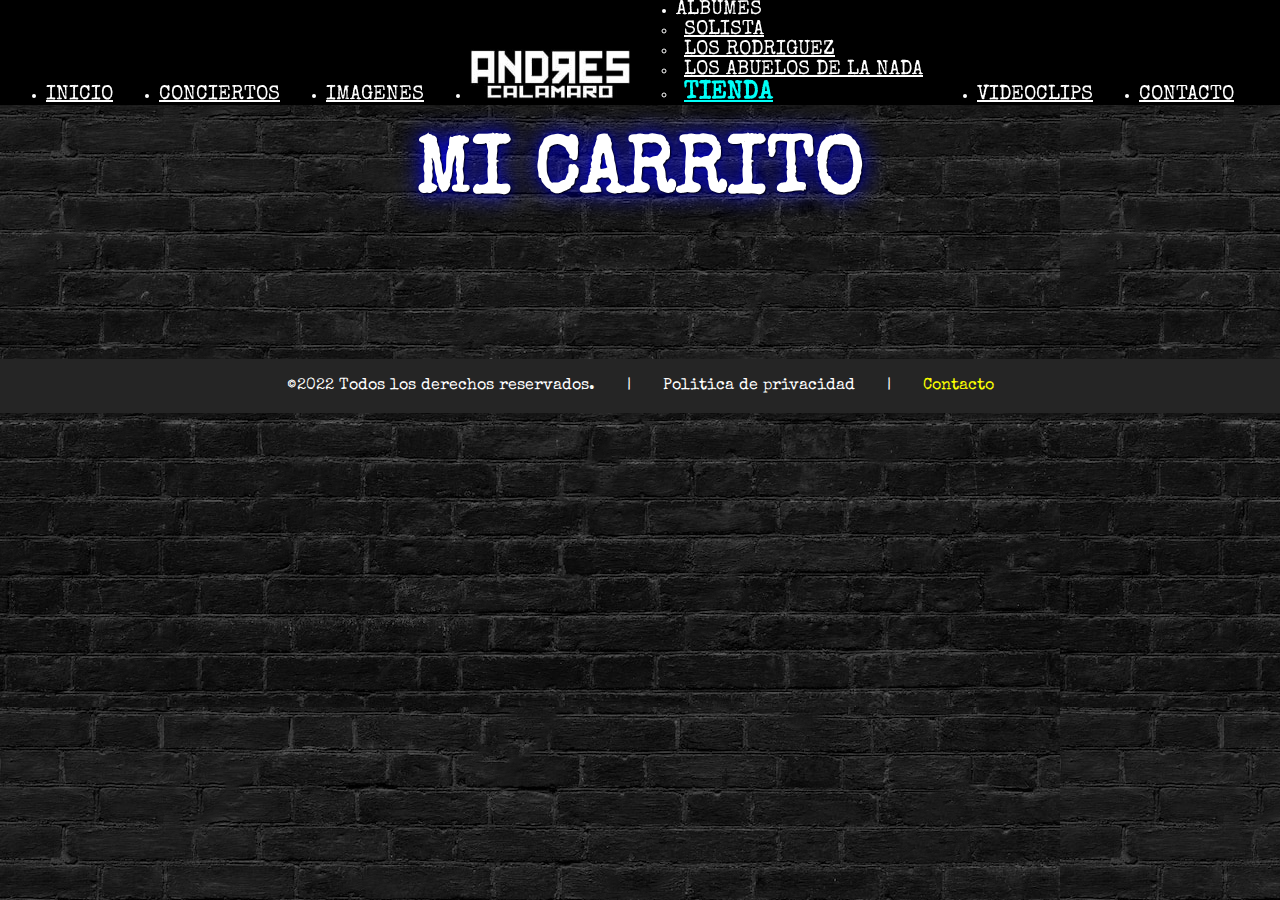
==== commit 4b9c86f7: "Correccion modificacion numero carrito al modificar cantidades" ====
--- a/pages/carrito.html
+++ b/pages/carrito.html
@@ -77,7 +77,7 @@
           <!-- Titulo -->
           <h1>MI CARRITO</h1> 
           <!-- Fin titulo -->
-        <div class="row">
+        <!-- <div class="row">
           <div class="table-responsive">
           <table class="table caption-top">
             <thead class="table-dark">
@@ -143,7 +143,7 @@
           </div>
           
         
-        </div>
+        </div> -->
     </main>   
 
     <!-- Pie de pagina -->
@@ -161,7 +161,7 @@
     <!-- Fin pie de pagina -->
 
     <script src="https://cdn.jsdelivr.net/npm/bootstrap@5.2.0-beta1/dist/js/bootstrap.bundle.min.js" integrity="sha384-pprn3073KE6tl6bjs2QrFaJGz5/SUsLqktiwsUTF55Jfv3qYSDhgCecCxMW52nD2" crossorigin="anonymous"></script>
-    <script src="/js/javascript.js"></script>
+    <script src="../js/javascript.js"></script>
   </body>
 
-</html>+</html>
--- a/styles/styles.css
+++ b/styles/styles.css
@@ -742,6 +742,12 @@
 }
 .lineaTienda .card .card-body .botonAgregar.botonAgregado {
   background: linear-gradient(to bottom, #00ff11, rgba(34, 255, 0, 0.6862745098), rgba(4, 255, 0, 0.2666666667));
+  cursor: auto;
+  border: #00ff11;
+  --bs-btn-focus-shadow-rgb: none;
+}
+.lineaTienda .card .card-body .botonAgregar.botonAgregado:active {
+  transform: none;
 }
 
 .iconoCarrito {
